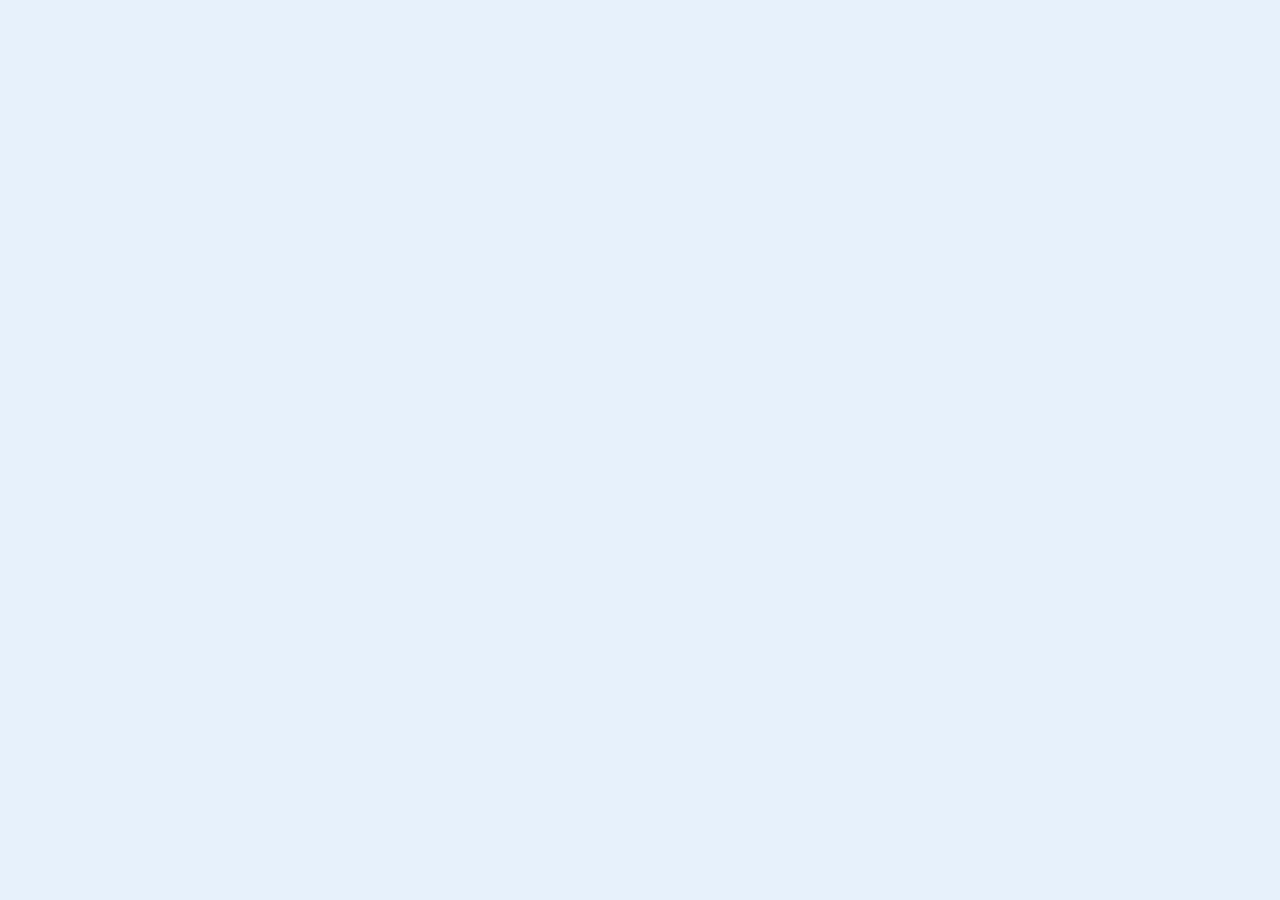
==== lab-b/index.html @ 2c10ff1b "move lab-b" ====
<!doctype html>
<html lang="en">
<head>
    <meta charset="UTF-8">
    <meta name="viewport" content="width=device-width, initial-scale=1">
    <title>Imie Nazwisko (00000) - AI LAB C</title>

    <link rel="stylesheet" href="styles.css" type="text/css">
    <script src="scripts.js" defer></script>
</head>
<body>

</body>
</html>
---- lab-b/styles.css ----
body {
  background-color: #e6f1fc;
}
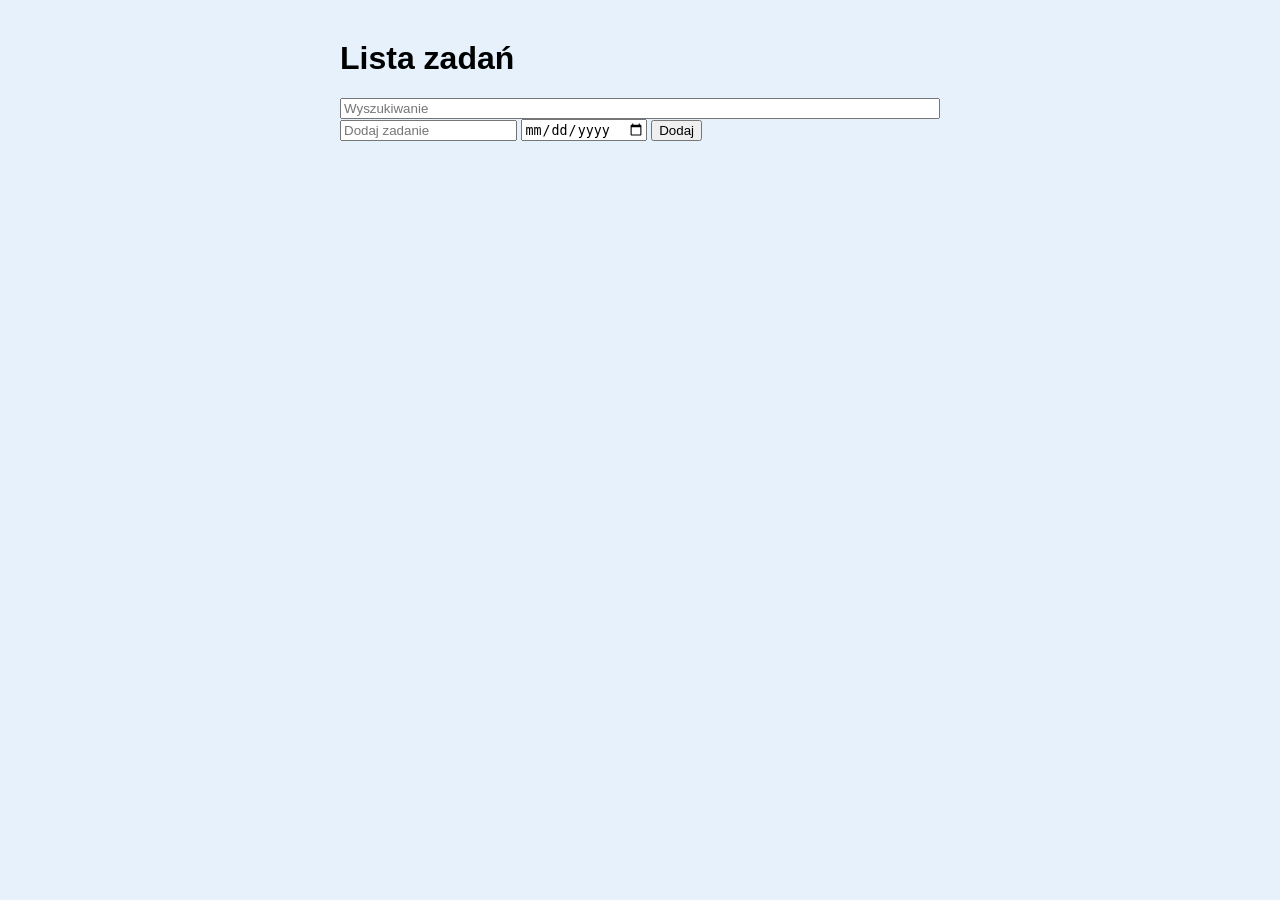
==== commit 2c2649f0: "lab b done" ====
--- a/lab-b/index.html
+++ b/lab-b/index.html
@@ -3,12 +3,17 @@
 <head>
     <meta charset="UTF-8">
     <meta name="viewport" content="width=device-width, initial-scale=1">
-    <title>Imie Nazwisko (00000) - AI LAB C</title>
+    <title>Jakub Michałowski (55837) - AI LAB B</title>
 
     <link rel="stylesheet" href="styles.css" type="text/css">
     <script src="scripts.js" defer></script>
 </head>
 <body>
-
+    <h1>Lista zadań</h1>
+    <input type="text" id="search" placeholder="Wyszukiwanie">
+    <div id="list"></div>
+    <input type="text" id="new-text" placeholder="Dodaj zadanie">
+    <input type="date" id="new-date">
+    <button id="add">Dodaj</button>
 </body>
 </html>
--- a/lab-b/styles.css
+++ b/lab-b/styles.css
@@ -1,3 +1,24 @@
+/* Style wygenerowane przez AI (model Claude Opus 5.5) */
+
 body {
   background-color: #e6f1fc;
+  font-family: sans-serif;
+  max-width: 600px;
+  margin: 40px auto;
 }
+
+#search {
+  width: 100%;
+  box-sizing: border-box;
+}
+
+.task {
+  background-color: white;
+  padding: 8px;
+  margin: 6px 0;
+  cursor: pointer;
+}
+
+.task button {
+  float: right;
+}
